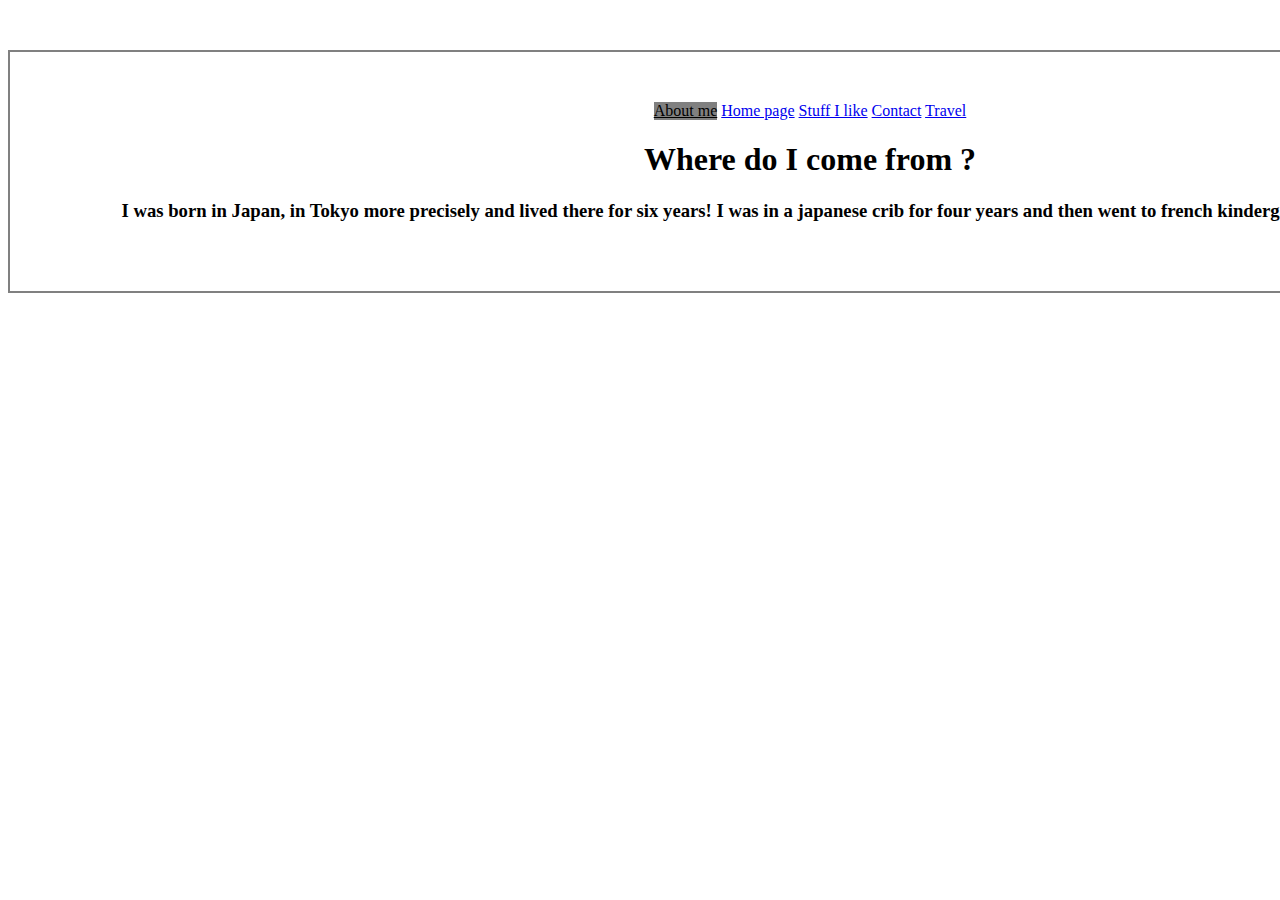
==== subpages/aboutme.html @ cf44c365 "create subpages" ====
<!DOCTYPE html>
<html>
<head>
    <meta charset="UTF-8">
    <meta http-equiv="X-UA-Compatible" content="IE=edge,chrome=1">
    <meta name="viewport" content="width=device-width,initial-scale=1">
    <title>My first Website</title>
    <meta name="author" content="name">
    <meta name="description" content="description here">
    <meta name="keywords" content="keywords,here">
    <link href="../css/styles.css" rel="stylesheet" type="text/css" />
</head>
<body>
	
    <main>
		<a class="active" href="#">About me</a>
		<a href="../index.html">Home page</a>
		<a href="../subpages/stuffilike.html">Stuff I like</a>
		<a href="../subpages/contact.html">Contact</a>
		<a href="../subpages/travel.html">Travel</a>
		<h1>Where do I come from ?</h1>
		<h3>I was born in Japan, in Tokyo more precisely and lived there for six years! I was in a japanese crib for four years and then went to french kindergarten for the last two years.</h3>

    </main>
</body>
</html>
---- css/styles.css ----
body {
    text-align: center;
}
img{
    height:300px;

}
main {
    width:1500px;
    padding:50px;
    border:2px solid grey;
    margin:50px auto 50px;
}
.active{
    background: grey;
    color: black;
    display: inline-block;
}
.navigation{
    padding:20px;
}
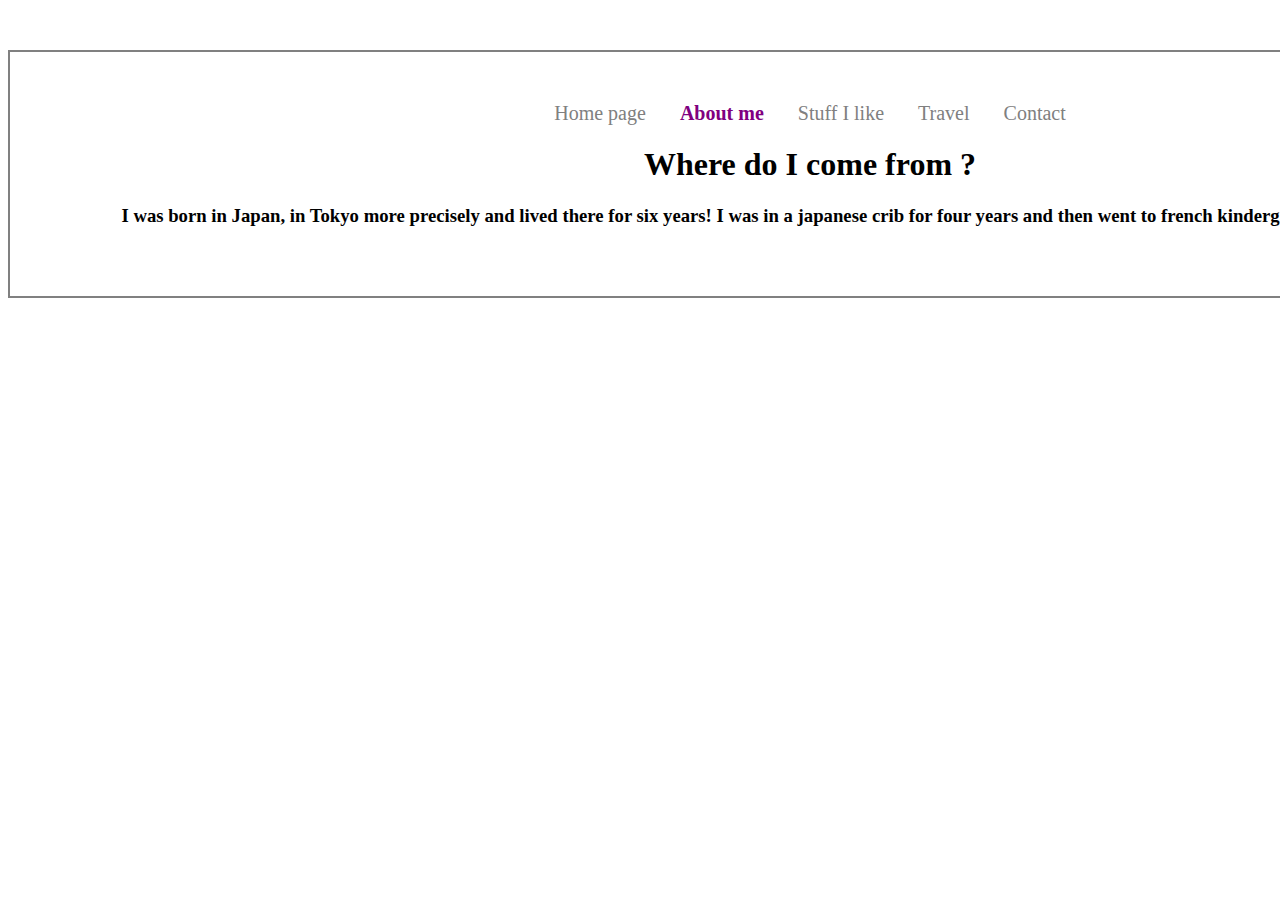
==== commit a3df69da: "subpages (and more)" ====
--- a/subpages/aboutme.html
+++ b/subpages/aboutme.html
@@ -13,11 +13,14 @@
 <body>
 	
     <main>
+		<div>
+		<a href="../index.html">Home page</a>
 		<a class="active" href="#">About me</a>
-		<a href="../index.html">Home page</a>
 		<a href="../subpages/stuffilike.html">Stuff I like</a>
+		<a href="../subpages/travel.html">Travel</a>
 		<a href="../subpages/contact.html">Contact</a>
-		<a href="../subpages/travel.html">Travel</a>
+</div>
+
 		<h1>Where do I come from ?</h1>
 		<h3>I was born in Japan, in Tokyo more precisely and lived there for six years! I was in a japanese crib for four years and then went to french kindergarten for the last two years.</h3>
 
--- a/css/styles.css
+++ b/css/styles.css
@@ -11,11 +11,23 @@
     border:2px solid grey;
     margin:50px auto 50px;
 }
-.active{
-    background: grey;
-    color: black;
+a{
+    text-decoration:none;
+    font-size:20px;
+    color:grey;
+    margin:0 15px;
+}
+a:hover{
+    color:purple;
+}
+a:focus{
+    color:grey;
+}
+.active {
+    color: purple;
+    font-weight:600;
     display: inline-block;
 }
 .navigation{
     padding:20px;
-}
+}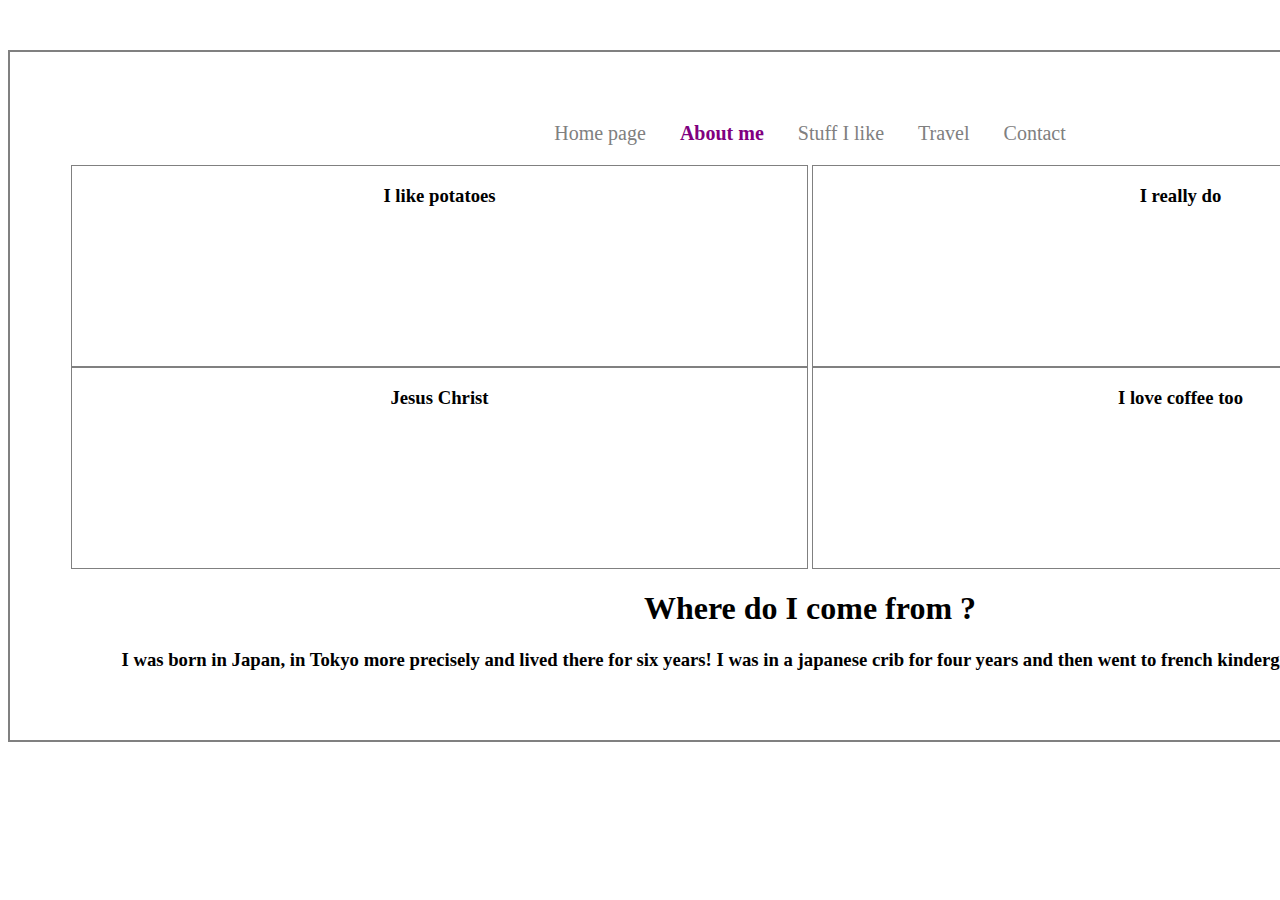
==== commit ce35b00f: "Add random columns" ====
--- a/subpages/aboutme.html
+++ b/subpages/aboutme.html
@@ -11,18 +11,30 @@
     <link href="../css/styles.css" rel="stylesheet" type="text/css" />
 </head>
 <body>
-	
+
     <main>
-		<div>
-		<a href="../index.html">Home page</a>
-		<a class="active" href="#">About me</a>
-		<a href="../subpages/stuffilike.html">Stuff I like</a>
-		<a href="../subpages/travel.html">Travel</a>
-		<a href="../subpages/contact.html">Contact</a>
-</div>
+        <div class="navigation">
+            <a href="../index.html">Home page</a>
+            <a class="active" href="#">About me</a>
+            <a href="../subpages/stuffilike.html">Stuff I like</a>
+            <a href="../subpages/travel.html">Travel</a>
+            <a href="../subpages/contact.html">Contact</a>
+        </div>
+        <div class="two-columns">
+            <h3>I like potatoes</h3>
+        </div>
+        <div class="two-columns">
+            <h3>I really do</h3>
+        </div>
+        <div class="two-columns">
+            <h3>Jesus Christ</h3>
+        </div>
+        <div class="two-columns">
+            <h3>I love coffee too</h3>
+        </div>
 
-		<h1>Where do I come from ?</h1>
-		<h3>I was born in Japan, in Tokyo more precisely and lived there for six years! I was in a japanese crib for four years and then went to french kindergarten for the last two years.</h3>
+        <h1>Where do I come from ?</h1>
+        <h3>I was born in Japan, in Tokyo more precisely and lived there for six years! I was in a japanese crib for four years and then went to french kindergarten for the last two years.</h3>
 
     </main>
 </body>
--- a/css/styles.css
+++ b/css/styles.css
@@ -3,7 +3,6 @@
 }
 img{
     height:300px;
-
 }
 main {
     width:1500px;
@@ -30,4 +29,18 @@
 }
 .navigation{
     padding:20px;
-}+}
+.two-columns{
+    display:inline-block;
+    border: 1px solid grey;
+    width: 49%;
+    height: 200px;
+    color: black;
+}
+.three-columns{
+    display: inline-block;
+    border: 1px solid grey;
+    width: 32%;
+    height: 200px;
+    color: black;
+}
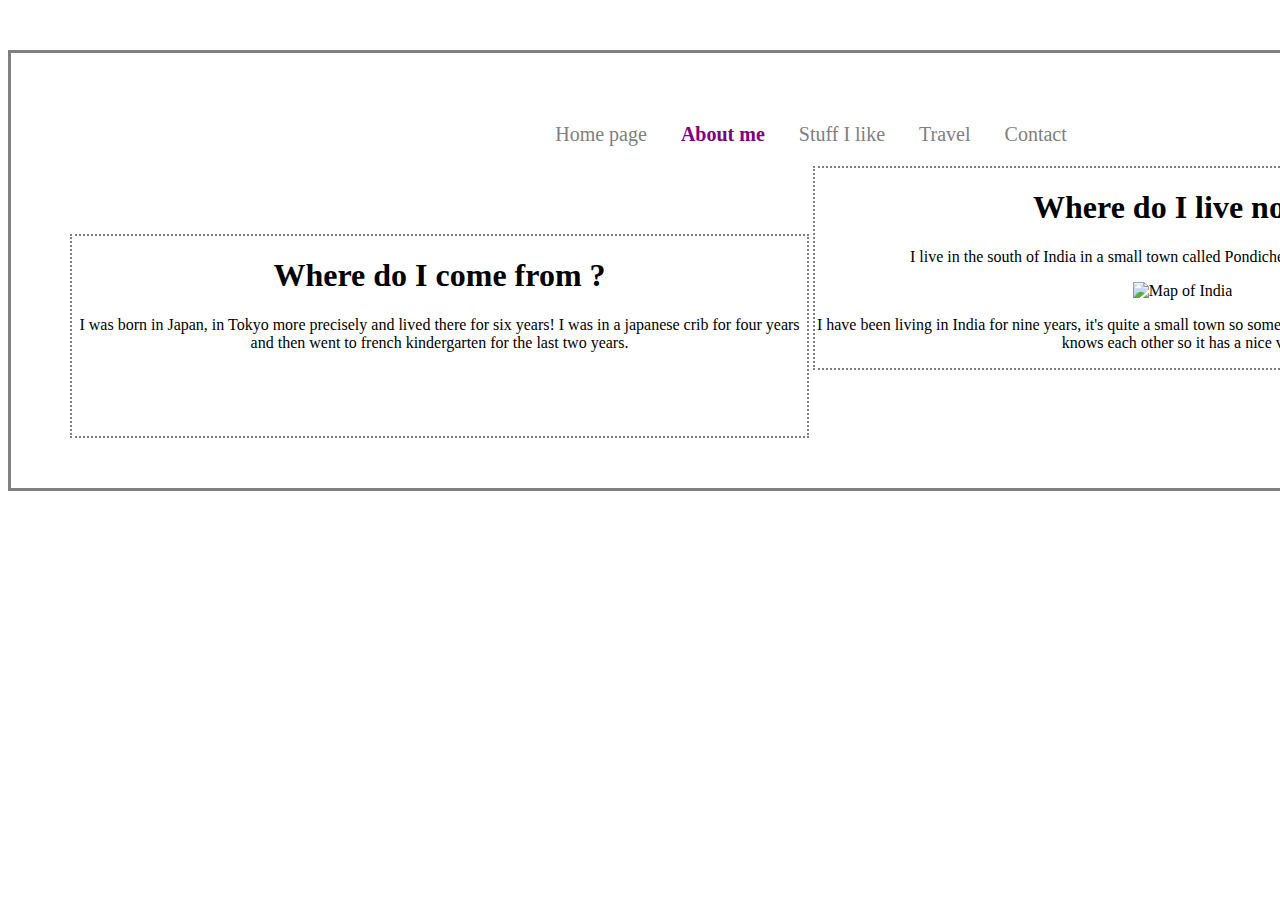
==== commit 2a147afc: "add new stuff" ====
--- a/subpages/aboutme.html
+++ b/subpages/aboutme.html
@@ -11,7 +11,6 @@
     <link href="../css/styles.css" rel="stylesheet" type="text/css" />
 </head>
 <body>
-
     <main>
         <div class="navigation">
             <a href="../index.html">Home page</a>
@@ -21,21 +20,15 @@
             <a href="../subpages/contact.html">Contact</a>
         </div>
         <div class="two-columns">
-            <h3>I like potatoes</h3>
+            <h1>Where do I come from ?</h1>
+            <p>I was born in Japan, in Tokyo more precisely and lived there for six years! I was in a japanese crib for four years and then went to french kindergarten for the last two years.</p>
         </div>
         <div class="two-columns">
-            <h3>I really do</h3>
+            <h1>Where do I live now ?</h1>
+            <p>I live in the south of India in a small town called Pondichery (or Puduchery in Tamil) </p>
+            <img src="https://www.worldatlas.com/img/locator/city/095/9595-puducherry-locator-map.jpg" alt="Map of India" />
+            <p>I have been living in India for nine years, it's quite a small town so sometimes it can be very boring but everybody knows each other so it has a nice vibe</p>
         </div>
-        <div class="two-columns">
-            <h3>Jesus Christ</h3>
-        </div>
-        <div class="two-columns">
-            <h3>I love coffee too</h3>
-        </div>
-
-        <h1>Where do I come from ?</h1>
-        <h3>I was born in Japan, in Tokyo more precisely and lived there for six years! I was in a japanese crib for four years and then went to french kindergarten for the last two years.</h3>
-
     </main>
 </body>
 </html>--- a/css/styles.css
+++ b/css/styles.css
@@ -7,7 +7,7 @@
 main {
     width:1500px;
     padding:50px;
-    border:2px solid grey;
+    border:3px solid grey;
     margin:50px auto 50px;
 }
 a{
@@ -32,15 +32,24 @@
 }
 .two-columns{
     display:inline-block;
-    border: 1px solid grey;
+    border: 2px solid grey;
     width: 49%;
     height: 200px;
     color: black;
+    border-style: dotted;
 }
-.three-columns{
+.three-columns {
     display: inline-block;
-    border: 1px solid grey;
+    border: 2px solid grey;
     width: 32%;
     height: 200px;
     color: black;
+    border-style: dotted;
 }
+p {
+    font-family: "Century Gothic", Times, serif;
+}
+.fit-image {
+    padding-bottom: calc(250/360*100%);
+    position: relative;
+}
